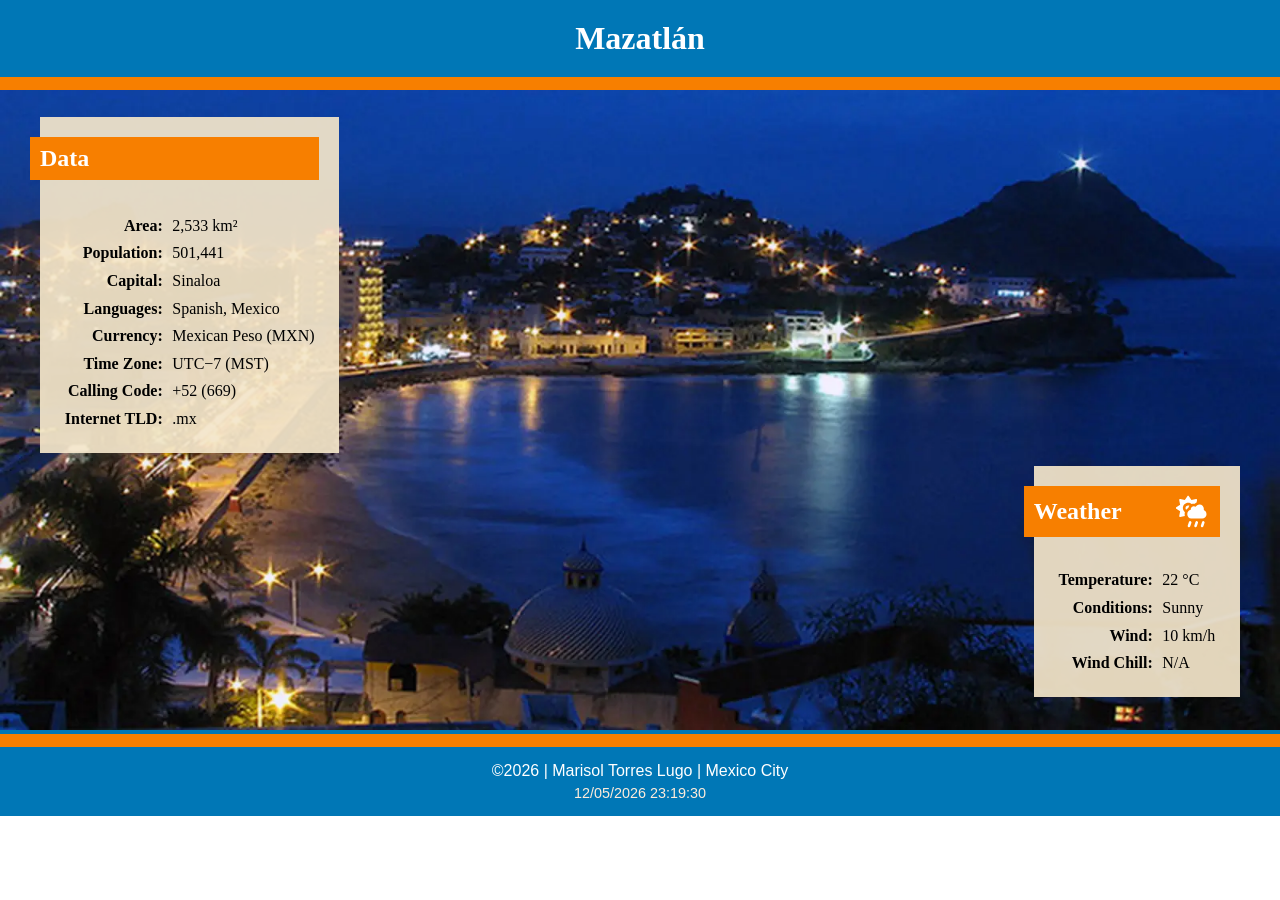
==== place.html @ 666159ce "W03 Assignment: Country Page" ====
<!DOCTYPE html>
<html lang="en">
<head>
  <meta charset="UTF-8">
  <meta name="viewport" content="width=device-width, initial-scale=1.0">
  <title>WDD 131 – Dynamic Web Fundamentals - Marisol Torres Lugo</title>
  <meta name="description"
    content="WDD 131 – Dynamic Web Fundamentals | Marisol Torres Lugo | Country Page">
  <meta name="author" content="Marisol Torres Lugo">
  <link rel="stylesheet" href="styles/place.css">
  <link rel="stylesheet" href="styles/place-large.css">
  <link rel="preconnect" href="https://fonts.googleapis.com">
  <link rel="preconnect" href="https://fonts.gstatic.com" crossorigin>
  <link href="https://fonts.googleapis.com/css2?family=EB+Garamond:ital,wght@0,400..800;1,400..800&family=Google+Sans:ital,opsz,wght@0,17..18,400..700;1,17..18,400..700&display=swap" rel="stylesheet">
  <script src="scripts/place.js" defer></script>
  <script src="scripts/getdates.js" defer></script>
</head>
<body>
  <header>
    <h1>Mazatlán</h1>
    
  </header>

  <main>
    <div class="line"></div>
    <div class="hero">
      <picture>
        <source media="(min-width: 1000px)" srcset="images/place/hero-large-place.webp">
        <source media="(min-width: 550px)" srcset="images/place/hero-medium-place.webp">
        <img src="images/place/hero-small-place.webp" alt="Buenos Aires Argentina Temple" width="500" height="auto">
      </picture>
    </div>

    <section class="data info-1">
      <h2>Data</h2>
      <table>
        <tbody>
          <tr>
            <th scope="row">Area:</th>
            <td>2,533 km²</td>
          </tr>
          <tr>
            <th scope="row">Population:</th>
            <td>501,441</td>
          </tr>
          <tr>
            <th scope="row">Capital:</th>
            <td>Sinaloa</td>
          </tr>
          <tr>
            <th scope="row">Languages:</th>
            <td>Spanish, Mexico</td>
          </tr>
          <tr>
            <th scope="row">Currency:</th>
            <td>Mexican Peso (MXN)</td>
          </tr>
          <tr>
            <th scope="row">Time Zone:</th>
            <td>UTC−7 (MST)</td>
          </tr>
          <tr>
            <th scope="row">Calling Code:</th>
            <td>+52 (669)</td>
          </tr>
          <tr>
            <th scope="row">Internet TLD:</th>
            <td>.mx</td>
          </tr>
        </tbody>
      </table>
    </section>

    <section class="data info-2">
      <div class="weather-header ">
        <h2>Weather</h2>        
      </div>

      <img src="images/place/weather-icon.svg" alt="Weather conditions" class="weather-icon" width="80" height="80">

      <table class="weather">
        <tbody>
          <tr>
            <th scope="row">Temperature:</th>
            <td>22 °C</td>
          </tr>
          <tr>
            <th scope="row">Conditions:</th>
            <td>Sunny</td>
          </tr>
          <tr>
            <th scope="row">Wind:</th>
            <td>10 km/h</td>
          </tr>
          <tr>
            <th scope="row">Wind Chill:</th>
            <td id="wind-chill"></td>
          </tr>         
        </tbody>
      </table>
    </section>
    <div class="line"></div>
  </main>

  <footer>
    <p>&copy;<span id="currentyear"></span> | Marisol Torres Lugo | Mexico City</p>
    <p id="lastModified"></p>
  </footer>
</body>
</html>
---- styles/place.css ----
:root {
  --header-font: "Google Sans", sans-serif;
  --body-font: "EB Garamond", serif;
  --primary-color: #0077B6;
  --secondary-color: #F77F00;
  --arena-color: #F5E6CA;
}

* {
  margin: 0;
  padding: 0;
  box-sizing: border-box;
}

header {
  background-color: var(--primary-color);
  color: #fff;
  text-align: center;
  padding: 20px;
}

main {
  display: block;
}

.line {
  background-color: var(--secondary-color);
  width: 100%;
  height: 13px;
  display: block;
}

.hero img {
  width: 100%;
  height: auto;
  aspect-ratio: auto;
}

.data {
  margin-top: 40px;
}

.data h2 {
  margin-top: 1.5rem;
  margin-bottom: 2rem;
  text-align: center;
}

.data table {
  margin: 0 auto;
  border-collapse: collapse;
}

.data th,
.data td {
  padding: 0.3rem;
}

.data th {
  text-align: right;
  font-weight: 700;
}

.data td {
  text-align: left;
}

.data img {
  display: block;
  margin: 0 auto;
}

table.weather {
  margin-top: 30px;
  margin-bottom: 40px;
}

footer {
  background-color: var(--primary-color);
  color: #fff;
  text-align: center;
  padding: 15px;
  font-family: var(--header-font);
  font-weight: lighter;
}

#lastModified {
  color: #feecdb;
  margin-top: 5px;
  font-size: 0.9rem;
  font-weight: lighter;
}
---- styles/place-large.css ----
@media screen and (min-width: 768px) {
  main {
    position: relative;
    background-color: var(--primary-color);
  }

  .data {
    position: absolute;
    background-color: rgb(from var(--arena-color) r g b /92%);
    padding: 20px;
  }

  .data h2 {
    background-color: var(--secondary-color);
    margin-top: 0;
    margin-left: -30px;
    padding: 8px 10px;
    color: white;
    font-size: 1.5rem;    
    text-align: left;
  }

  .info-1 {
    top: 0px;
    left: 40px;
  }

  .info-2 {
    bottom: 50px;
    right: 40px;
  }

  table.weather {
      margin-bottom: 0;
  }

  .weather-header {
    background-color: var(--secondary-color);
    margin-left: -30px;
    margin-bottom: 20px;
  }

  .weather-header h2 {
    display: flex;
    align-items: center;
    justify-content: space-between;
    gap: 1rem;
    margin: 0;
  }

  .weather-header h2::after {
    content: "";
    display: block;
    width: 35px;
    height: 35px;
    flex-shrink: 0;
    background-image: url("../images/place/cloud-sun-rain-solid-full.svg");
    background-repeat: no-repeat;
    background-position: center;
    background-size: contain;
  }

  .data img  {
    display: none;
  }  
}
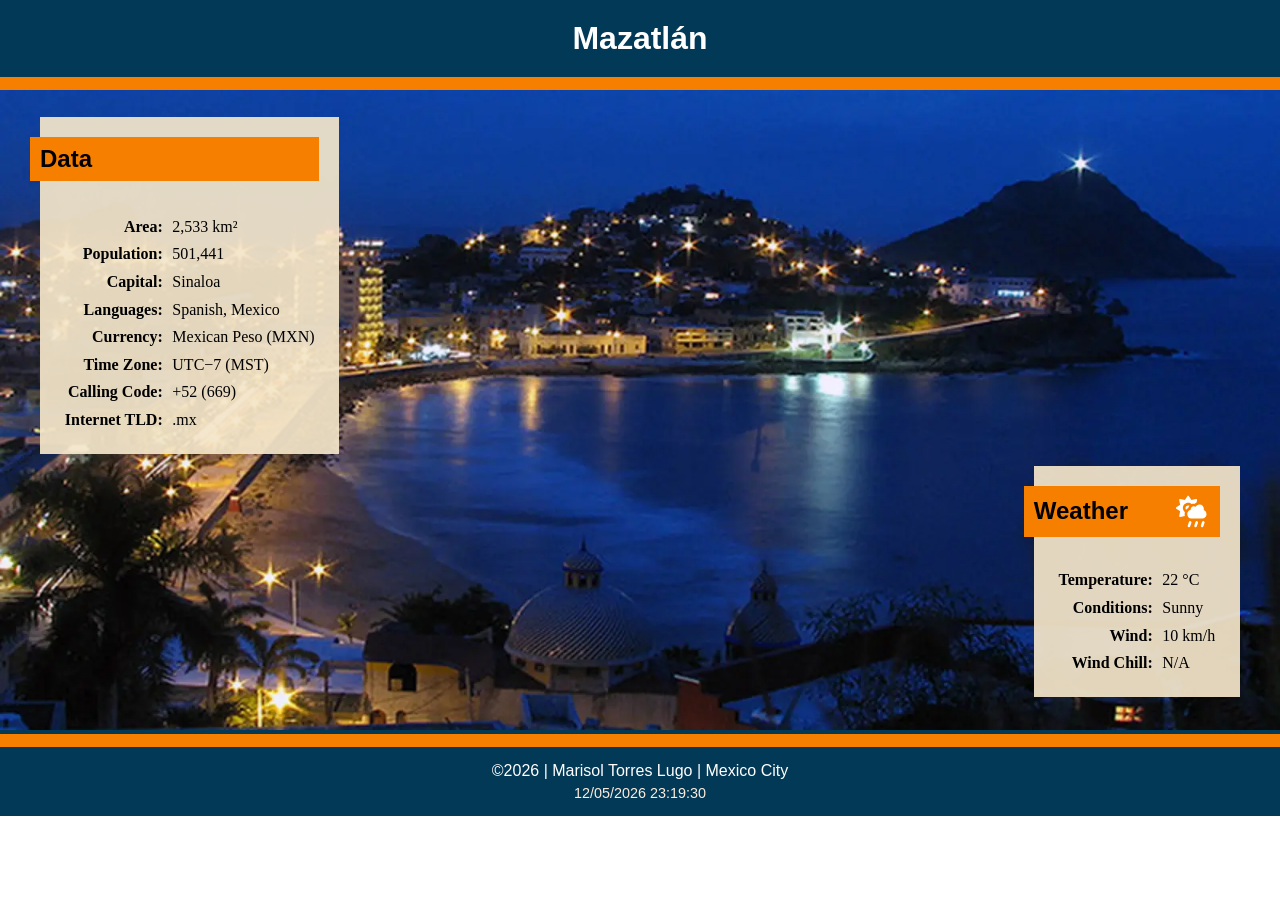
==== commit 026bfedd: "corrections 2" ====
--- a/place.html
+++ b/place.html
@@ -27,7 +27,7 @@
       <picture>
         <source media="(min-width: 1000px)" srcset="images/place/hero-large-place.webp">
         <source media="(min-width: 550px)" srcset="images/place/hero-medium-place.webp">
-        <img src="images/place/hero-small-place.webp" alt="Buenos Aires Argentina Temple" width="500" height="auto">
+        <img src="images/place/hero-small-place.webp" alt="Buenos Aires Argentina Temple" width="500" height="757">
       </picture>
     </div>
 
--- a/styles/place.css
+++ b/styles/place.css
@@ -1,7 +1,7 @@
 :root {
   --header-font: "Google Sans", sans-serif;
   --body-font: "EB Garamond", serif;
-  --primary-color: #0077B6;
+  --primary-color: #023957;
   --secondary-color: #F77F00;
   --arena-color: #F5E6CA;
 }
@@ -17,6 +17,14 @@
   color: #fff;
   text-align: center;
   padding: 20px;
+}
+
+h1, h2 {
+  font-family: var(--header-font);
+}
+
+body {
+  font-family: var(--body-font);
 }
 
 main {
--- a/styles/place-large.css
+++ b/styles/place-large.css
@@ -15,7 +15,7 @@
     margin-top: 0;
     margin-left: -30px;
     padding: 8px 10px;
-    color: white;
+    color: #000;
     font-size: 1.5rem;    
     text-align: left;
   }
